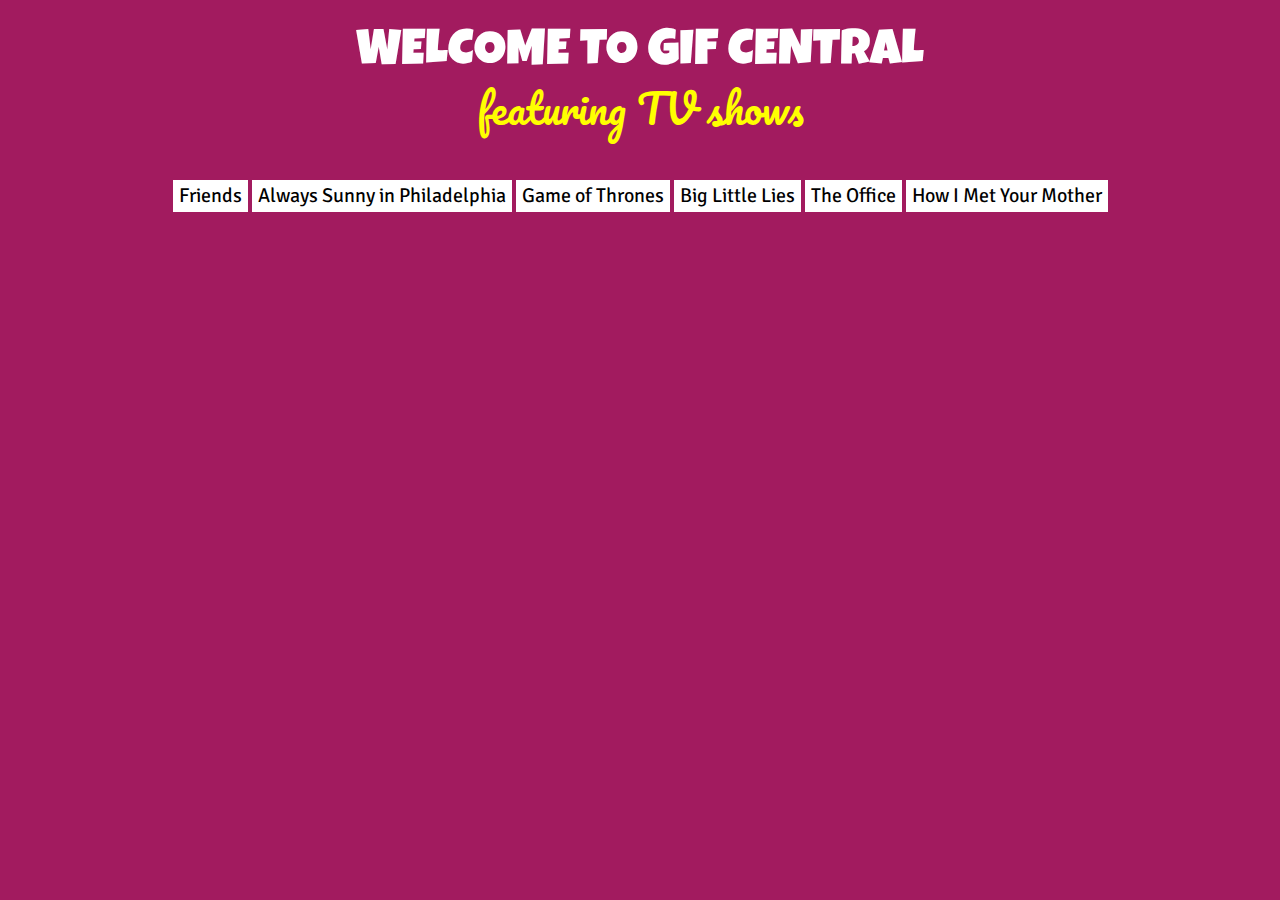
==== giftastic.html @ c2762762 "intialcommit" ====
<!DOCTYPE html>
<html lang="en">
<head>
    <title>Gif Central</title>
    <link rel="stylesheet" href="https://maxcdn.bootstrapcdn.com/bootstrap/4.0.0/css/bootstrap.min.css">
    <link rel="stylesheet" href="style.css">
    <link href="https://fonts.googleapis.com/css?family=Luckiest+Guy&display=swap" rel="stylesheet">
    <link href="https://fonts.googleapis.com/css?family=Pacifico|Signika+Negative&display=swap" rel="stylesheet">
    
</head>

<body><br>

<h1>WELCOME TO GIF CENTRAL</h1>
<h2>featuring TV shows</h2>
    
<br><br>


<div id="buttons">
<div style="text-align:center;">

    <button data-show="Friends">
        Friends
    </button>

    <button data-show="Always Sunny">
        Always Sunny in Philadelphia
    </button>

    <button data-show="GOT">
        Game of Thrones
    </button>

    <button data-show="BLL">
        Big Little Lies
    </button>

    <button data-show="GOT">
        The Office
    </button>

    <button data-show="BLL">
        How I Met Your Mother
    </button>

</div>
</div>
        

<div id="gifs are here">
</div>

<script src="https://cdnjs.cloudflare.com/ajax/libs/jquery/3.2.1/jquery.min.js"></script>
<script type="text/javascript">

$("button").on("click", function() {
      var show = $(this).attr("data-show");
      var queryURL = "https://api.giphy.com/v1/gifs/search?q=" +
        show + "&api_key=BkaUZZWcFij6J7AoQj3WtPb1R2p9O6V9&limit=10";
});
</script>
    
</body>
</html>
---- style.css ----
body {
    background-color: #A21B5F;
}

#buttons {
    font-family: 'Signika Negative', sans-serif;
    font-size: 20px;
}

button {
    background-color: white;
    color: black;
    border: none;
}

button:hover {
    background-color: navy;
    border: none; 
    border-color: none;
    color: white;
}

h1 {
    font-family: 'Luckiest Guy', cursive;
    color: white;
    font-size: 50px;
    margin: 0 auto;
    text-align: center;
}

h2 {
    font-family: 'Pacifico', cursive;
    color: yellow; 
    font-size: 40px;
    margin: 0 auto; 
    text-align: center;
}
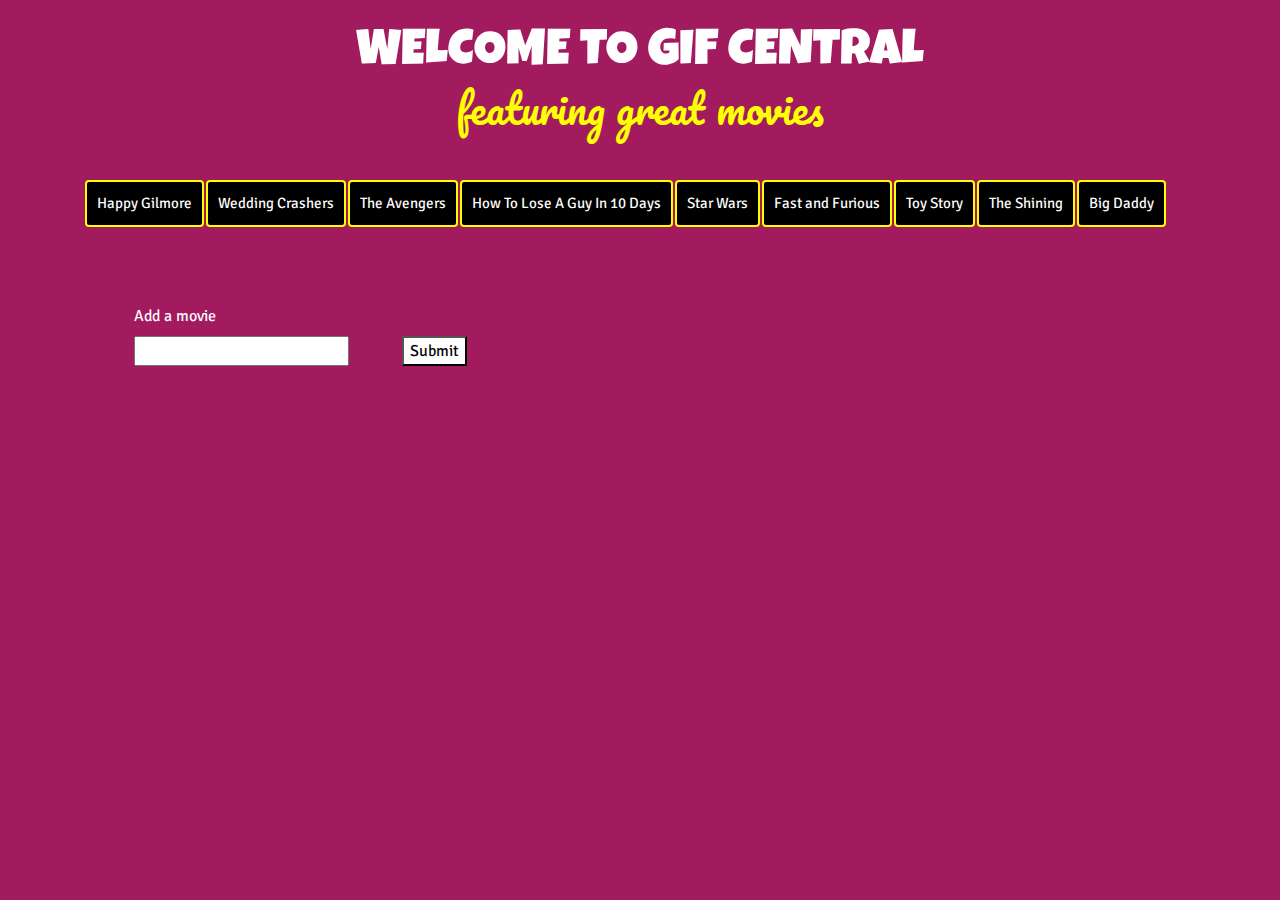
==== commit e7da445f: "initialcommit" ====
--- a/giftastic.html
+++ b/giftastic.html
@@ -3,63 +3,47 @@
 <head>
     <title>Gif Central</title>
     <link rel="stylesheet" href="https://maxcdn.bootstrapcdn.com/bootstrap/4.0.0/css/bootstrap.min.css">
-    <link rel="stylesheet" href="style.css">
+    <link rel="stylesheet" href="assets/css/style.css">
     <link href="https://fonts.googleapis.com/css?family=Luckiest+Guy&display=swap" rel="stylesheet">
     <link href="https://fonts.googleapis.com/css?family=Pacifico|Signika+Negative&display=swap" rel="stylesheet">
-    
 </head>
 
 <body><br>
 
+<div class="container">
 <h1>WELCOME TO GIF CENTRAL</h1>
-<h2>featuring TV shows</h2>
+<h2>featuring great movies</h2>
     
-<br><br>
+
+  
+<div class="row">
+	   <div class="col-sm-12">
+	       <div id="movie-buttons">
+	   </div>
+
+	   <div class="row">
+	     		<div class="col-sm-12">
+	       		<form id="form">
+	          	<label for="movie-input">Add a movie</label><br>
+	          	<input type="text" id="movie-input">
+	          	<input id="add-movie" type="submit" value="Submit">
+	        	</form>
+	     	 </div>
+		</div>
+	
+	  <div class="row">
+	       <div class="col-sm-8">
+	          <div id="movies">
+	          </div>
+	        </div>
+	  </div>
+
+	 </div>
+	 </div>
+	<script src="https://ajax.googleapis.com/ajax/libs/jquery/3.2.1/jquery.min.js"></script>
+  <script type="text/javascript" src="assets/js/app.js"></script>
+
+</body>
+</html>
 
 
-<div id="buttons">
-<div style="text-align:center;">
-
-    <button data-show="Friends">
-        Friends
-    </button>
-
-    <button data-show="Always Sunny">
-        Always Sunny in Philadelphia
-    </button>
-
-    <button data-show="GOT">
-        Game of Thrones
-    </button>
-
-    <button data-show="BLL">
-        Big Little Lies
-    </button>
-
-    <button data-show="GOT">
-        The Office
-    </button>
-
-    <button data-show="BLL">
-        How I Met Your Mother
-    </button>
-
-</div>
-</div>
-        
-
-<div id="gifs are here">
-</div>
-
-<script src="https://cdnjs.cloudflare.com/ajax/libs/jquery/3.2.1/jquery.min.js"></script>
-<script type="text/javascript">
-
-$("button").on("click", function() {
-      var show = $(this).attr("data-show");
-      var queryURL = "https://api.giphy.com/v1/gifs/search?q=" +
-        show + "&api_key=BkaUZZWcFij6J7AoQj3WtPb1R2p9O6V9&limit=10";
-});
-</script>
-    
-</body>
-</html>--- a/assets/css/style.css
+++ b/assets/css/style.css
@@ -0,0 +1,51 @@
+body {
+    background-color: #A21B5F;
+}
+
+#add-movie {
+    background-color: white;
+    color: black;
+    font-family: 'Signika Negative', sans-serif;
+}
+
+.btn {
+    background-color: black; 
+    color: white; 
+    border-color: yellow;
+    border-width: 2px;
+    font-family: 'Signika Negative', sans-serif;
+    font-size: 15px;
+    padding: 10px;
+    margin-bottom: 5px;
+    margin-right: 2px;
+}
+
+.btn:hover {
+    background-color: white; 
+    color: black;
+    border-color: yellow;
+}
+
+label {
+    color: white;
+    font-family: 'Signika Negative', sans-serif;
+}
+
+h1 {
+    font-family: 'Luckiest Guy', cursive;
+    color: white;
+    font-size: 50px;
+    margin: 0 auto;
+    text-align: center;
+}
+
+h2 {
+    font-family: 'Pacifico', cursive;
+    color: yellow; 
+    font-size: 40px;
+    margin: 0 auto; 
+    text-align: center;
+}
+
+
+
